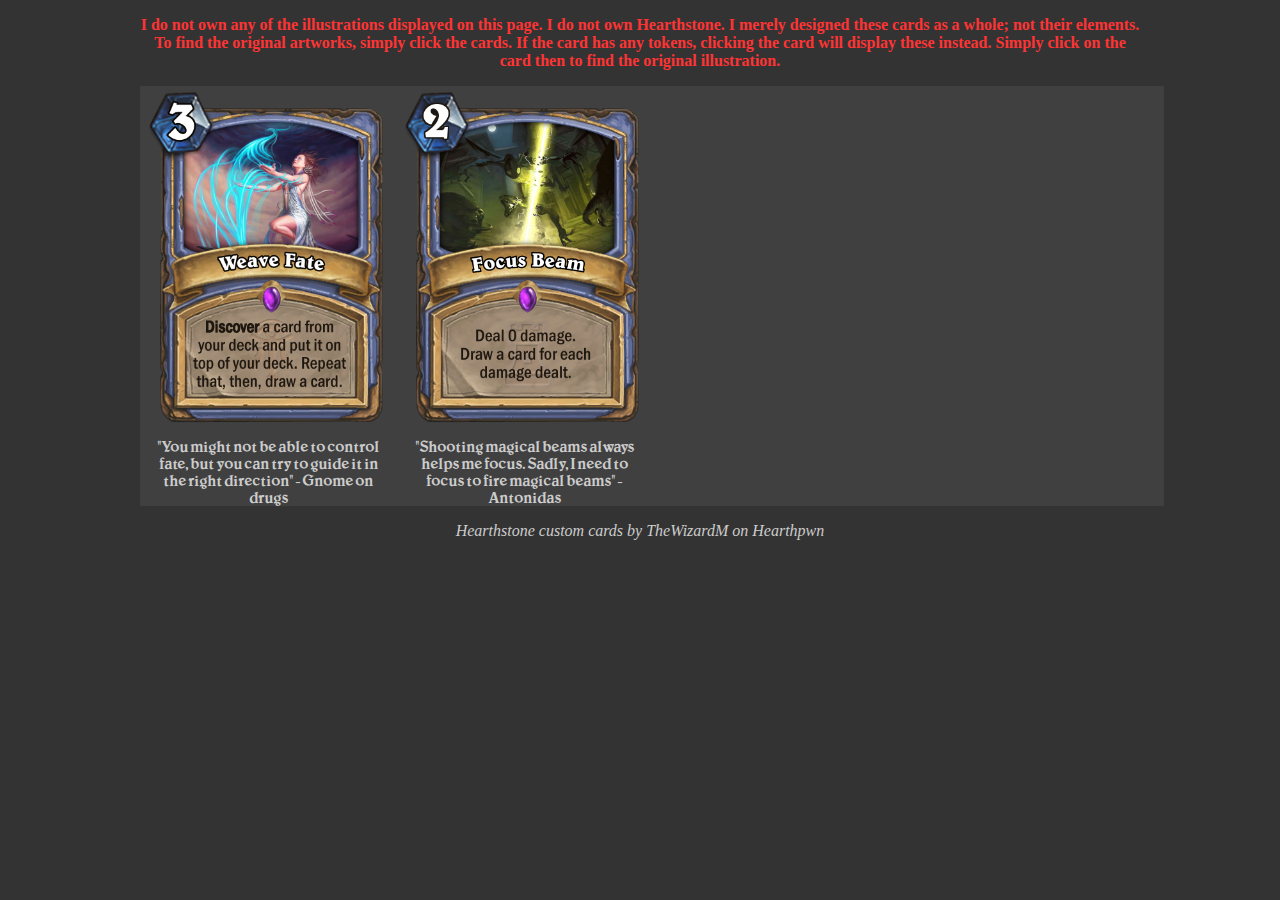
==== hearthstone.html @ 55bc4052 "initial upload" ====
<!DOCTYPE html>
<html lang="en">
	<head>
		<meta charset="UTF-8">
		<title>Custom Hearthstone cards</title>
		<link rel="stylesheet" type="text/css" href="hearthstone.css">
	</head>
	<body>
		<p style="text-align:center; color:#ff3333"><b>I do not own any of the illustrations displayed on this page. I do not own Hearthstone. I merely designed these cards as a whole; not their elements. To find the original artworks, simply click the cards. If the card has any tokens, clicking the card will display these instead. Simply click on the card then to find the original illustration.</b></p>
		<ul>
			<li>
				<a href="https://www.ericdeschamps.com/art-prints/aether-adept", target="_blank", rel = "noopener noreferrer">
					<img src="images/Weave_Fate.png" alt = "3 mana mage spell. Weave Fate; Discover a card from your deck and put it on top of your deck. Repeat that, then, draw a card.">
				</a>
				<p>"You might not be able to control fate, but you can try to guide it in the right direction" - Gnome on drugs</p>
			</li>
			<li>
				<a href="http://archive.wizards.com/global/images/mtgcom_arcana_964_pic1_en.jpg", target="_blank", rel = "noopener noreferrer">
					<img src="images/Focus_Beam.png" alt = "2 mana mage spell. Focus Beam; Deal 0 damage. Draw a card for each damage dealt.">
				</a>
				<p>"Shooting magical beams always helps me focus. Sadly, I need to focus to fire magical beams" - Antonidas</p>
			</li>
		</ul>
	<footer style="text-align:center">
		<p>Hearthstone custom cards by TheWizardM on Hearthpwn</p>
	</footer>
	</body>
</html>
---- hearthstone.css ----
@charset "UTF-8";

@font-face{
	font-family: Belwe Medium;
	src: url(fonts/OPTIBelwe-Medium.otf);	
}
ul, li{
	margin: 0;
	padding: 0;
}
ul{
	width: 1024px;
	font-size: 0px;
	background-color: #404040;
}

li{
	text-align: center;
	width: 25%;
	display: inline-grid;
	font-size: 14px;
}
li p{
	width: 95%;
	padding: 0;
	margin: 0;
	text-align: center;
	margin-left: auto;
	margin-right: auto;
	font-family: "Belwe Medium", Belwe, Helvetica;
}
li a img{
	width: 100%;
	padding: 0;
	margin: 0;
	margin-left: auto;
	margin-right: auto;
}
body{
	background-color: #333333;
	color: #cccccc;
	width: 1000px;
	margin-left: auto;
	margin-right: auto;
}
footer{
	font-style: italic;
}
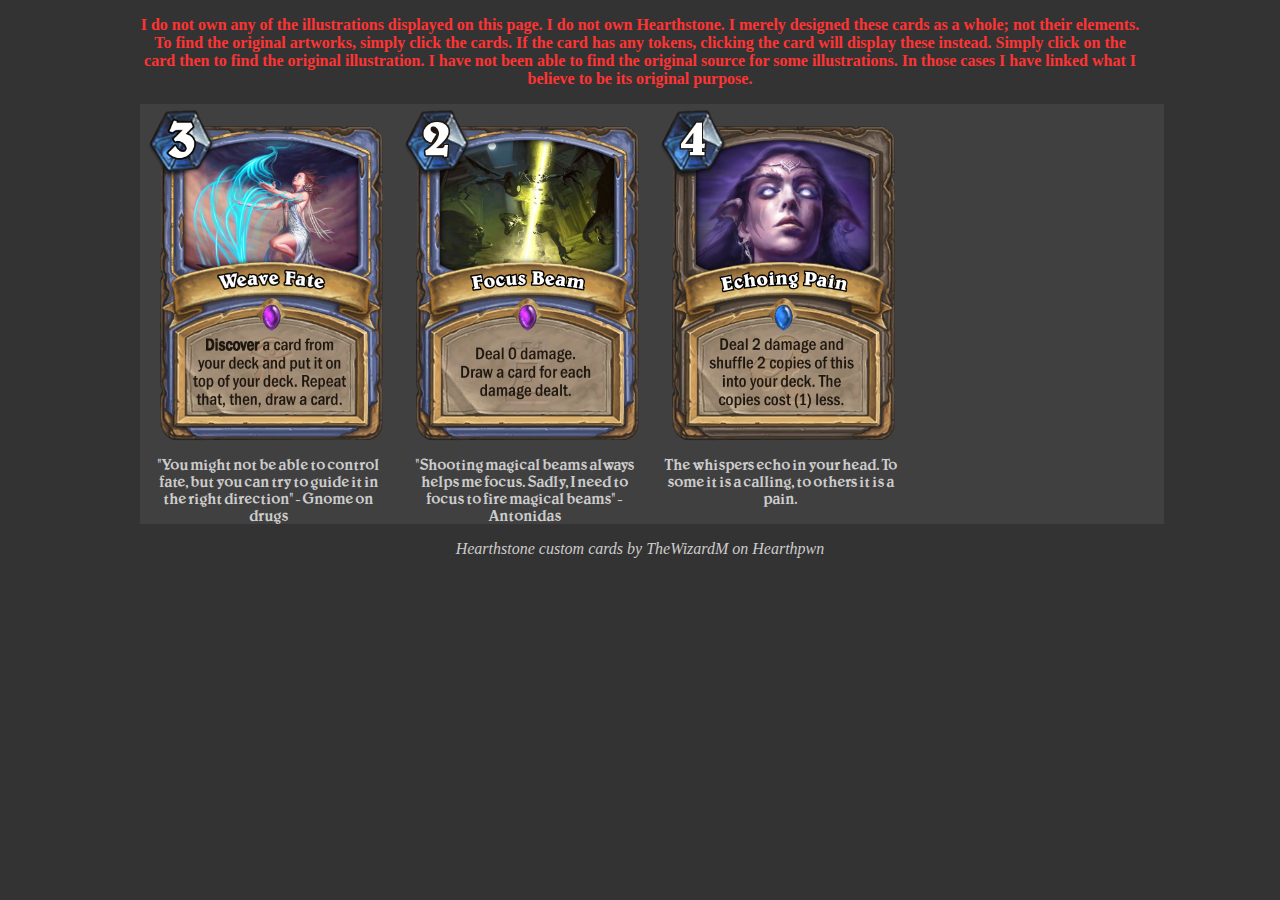
==== commit 073bfea4: "Added another card to hearthstone section." ====
--- a/hearthstone.html
+++ b/hearthstone.html
@@ -6,7 +6,7 @@
 		<link rel="stylesheet" type="text/css" href="hearthstone.css">
 	</head>
 	<body>
-		<p style="text-align:center; color:#ff3333"><b>I do not own any of the illustrations displayed on this page. I do not own Hearthstone. I merely designed these cards as a whole; not their elements. To find the original artworks, simply click the cards. If the card has any tokens, clicking the card will display these instead. Simply click on the card then to find the original illustration.</b></p>
+		<p style="text-align:center; color:#ff3333"><b>I do not own any of the illustrations displayed on this page. I do not own Hearthstone. I merely designed these cards as a whole; not their elements. To find the original artworks, simply click the cards. If the card has any tokens, clicking the card will display these instead. Simply click on the card then to find the original illustration. I have not been able to find the original source for some illustrations. In those cases I have linked what I believe to be its original purpose.</b></p>
 		<ul>
 			<li>
 				<a href="https://www.ericdeschamps.com/art-prints/aether-adept", target="_blank", rel = "noopener noreferrer">
@@ -20,6 +20,12 @@
 				</a>
 				<p>"Shooting magical beams always helps me focus. Sadly, I need to focus to fire magical beams" - Antonidas</p>
 			</li>
+			<li>
+				<a href="https://www.amazon.co.uk/WarCraft-Ancients-Warcraft-Blizzard-Legends/dp/1945683104", target="_blank", rel = "noopener noreferrer">
+					<img src="images/Echoing_Pain.png" alt = "4 mana neutral spell. Echoing Pain; Deal 2 damage and shuffle 2 copies of this into your deck. The copies cost (1) less.">
+				</a>
+				<p>The whispers echo in your head. To some it is a calling, to others it is a pain.</p>
+			</li>
 		</ul>
 	<footer style="text-align:center">
 		<p>Hearthstone custom cards by TheWizardM on Hearthpwn</p>
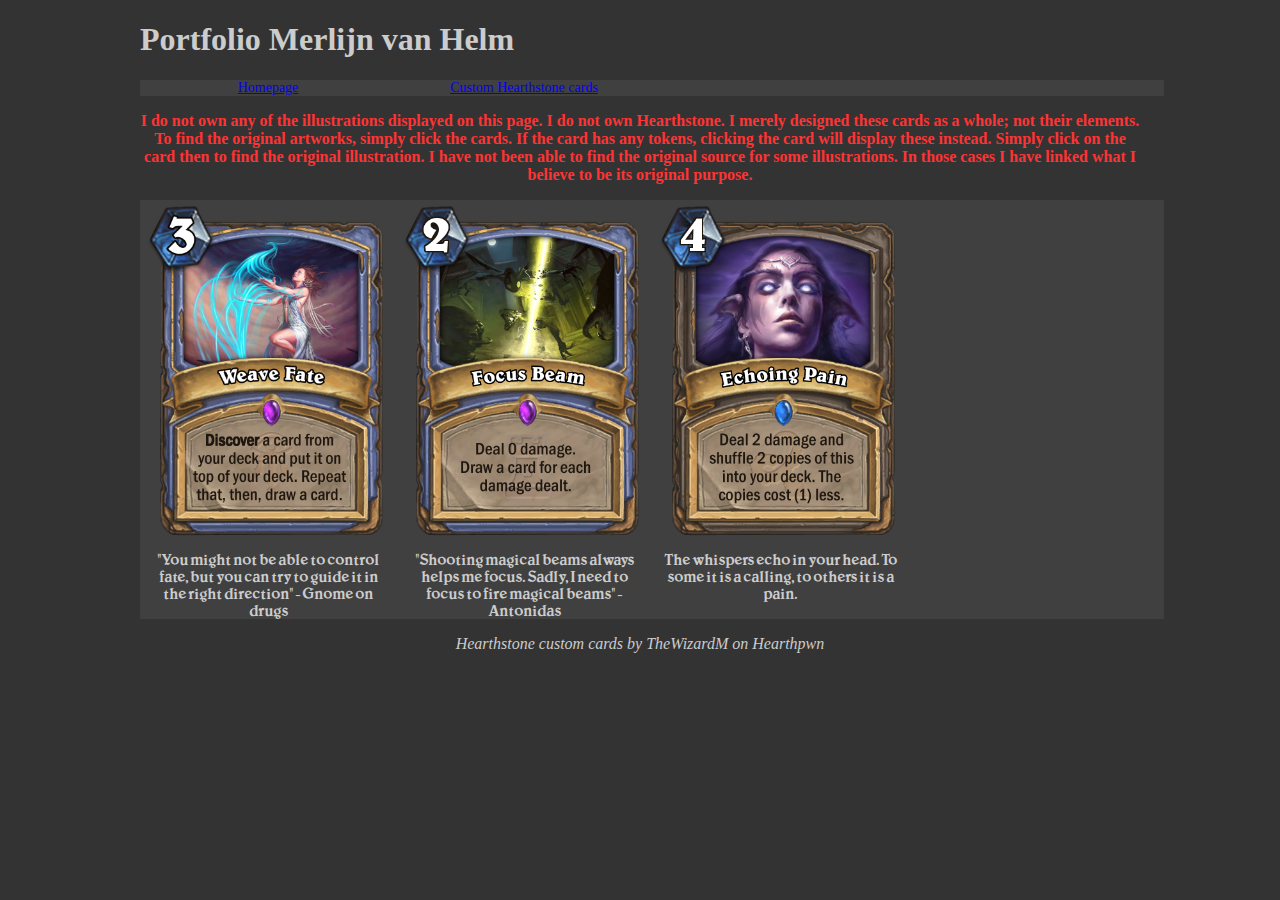
==== commit 97f4e383: "Visual update" ====
--- a/hearthstone.html
+++ b/hearthstone.html
@@ -5,30 +5,45 @@
 		<title>Custom Hearthstone cards</title>
 		<link rel="stylesheet" type="text/css" href="hearthstone.css">
 	</head>
-	<body>
-		<p style="text-align:center; color:#ff3333"><b>I do not own any of the illustrations displayed on this page. I do not own Hearthstone. I merely designed these cards as a whole; not their elements. To find the original artworks, simply click the cards. If the card has any tokens, clicking the card will display these instead. Simply click on the card then to find the original illustration. I have not been able to find the original source for some illustrations. In those cases I have linked what I believe to be its original purpose.</b></p>
+	<h1>Portfolio Merlijn van Helm</h1>
+	<nav>
 		<ul>
 			<li>
-				<a href="https://www.ericdeschamps.com/art-prints/aether-adept", target="_blank", rel = "noopener noreferrer">
-					<img src="images/Weave_Fate.png" alt = "3 mana mage spell. Weave Fate; Discover a card from your deck and put it on top of your deck. Repeat that, then, draw a card.">
-				</a>
-				<p>"You might not be able to control fate, but you can try to guide it in the right direction" - Gnome on drugs</p>
+				<a href="index.html">Homepage</a>
 			</li>
 			<li>
-				<a href="http://archive.wizards.com/global/images/mtgcom_arcana_964_pic1_en.jpg", target="_blank", rel = "noopener noreferrer">
-					<img src="images/Focus_Beam.png" alt = "2 mana mage spell. Focus Beam; Deal 0 damage. Draw a card for each damage dealt.">
-				</a>
-				<p>"Shooting magical beams always helps me focus. Sadly, I need to focus to fire magical beams" - Antonidas</p>
-			</li>
-			<li>
-				<a href="https://www.amazon.co.uk/WarCraft-Ancients-Warcraft-Blizzard-Legends/dp/1945683104", target="_blank", rel = "noopener noreferrer">
-					<img src="images/Echoing_Pain.png" alt = "4 mana neutral spell. Echoing Pain; Deal 2 damage and shuffle 2 copies of this into your deck. The copies cost (1) less.">
-				</a>
-				<p>The whispers echo in your head. To some it is a calling, to others it is a pain.</p>
+				<a href="hearthstone.html">Custom Hearthstone cards</a>
 			</li>
 		</ul>
-	<footer style="text-align:center">
-		<p>Hearthstone custom cards by TheWizardM on Hearthpwn</p>
-	</footer>
+	</nav>
+	<body>
+		<div class="container">
+			<div class="content">
+				<p style="text-align:center; color:#ff3333"><b>I do not own any of the illustrations displayed on this page. I do not own Hearthstone. I merely designed these cards as a whole; not their elements. To find the original artworks, simply click the cards. If the card has any tokens, clicking the card will display these instead. Simply click on the card then to find the original illustration. I have not been able to find the original source for some illustrations. In those cases I have linked what I believe to be its original purpose.</b></p>
+				<ul id="cards">
+					<li>
+						<a href="https://www.ericdeschamps.com/art-prints/aether-adept", target="_blank", rel = "noopener noreferrer">
+							<img src="images/Weave_Fate.png" alt = "3 mana mage spell. Weave Fate; Discover a card from your deck and put it on top of your deck. Repeat that, then, draw a card.">
+						</a>
+						<p>"You might not be able to control fate, but you can try to guide it in the right direction" - Gnome on drugs</p>
+					</li>
+					<li>
+						<a href="http://archive.wizards.com/global/images/mtgcom_arcana_964_pic1_en.jpg", target="_blank", rel = "noopener noreferrer">
+							<img src="images/Focus_Beam.png" alt = "2 mana mage spell. Focus Beam; Deal 0 damage. Draw a card for each damage dealt.">
+						</a>
+						<p>"Shooting magical beams always helps me focus. Sadly, I need to focus to fire magical beams" - Antonidas</p>
+					</li>
+					<li>
+						<a href="https://www.amazon.co.uk/WarCraft-Ancients-Warcraft-Blizzard-Legends/dp/1945683104", target="_blank", rel = "noopener noreferrer">
+							<img src="images/Echoing_Pain.png" alt = "4 mana neutral spell. Echoing Pain; Deal 2 damage and shuffle 2 copies of this into your deck. The copies cost (1) less.">
+						</a>
+						<p>The whispers echo in your head. To some it is a calling, to others it is a pain.</p>
+					</li>
+				</ul>
+				<footer style="text-align:center">
+					<p>Hearthstone custom cards by TheWizardM on Hearthpwn</p>
+				</footer>
+			</div>
+		</div>
 	</body>
 </html>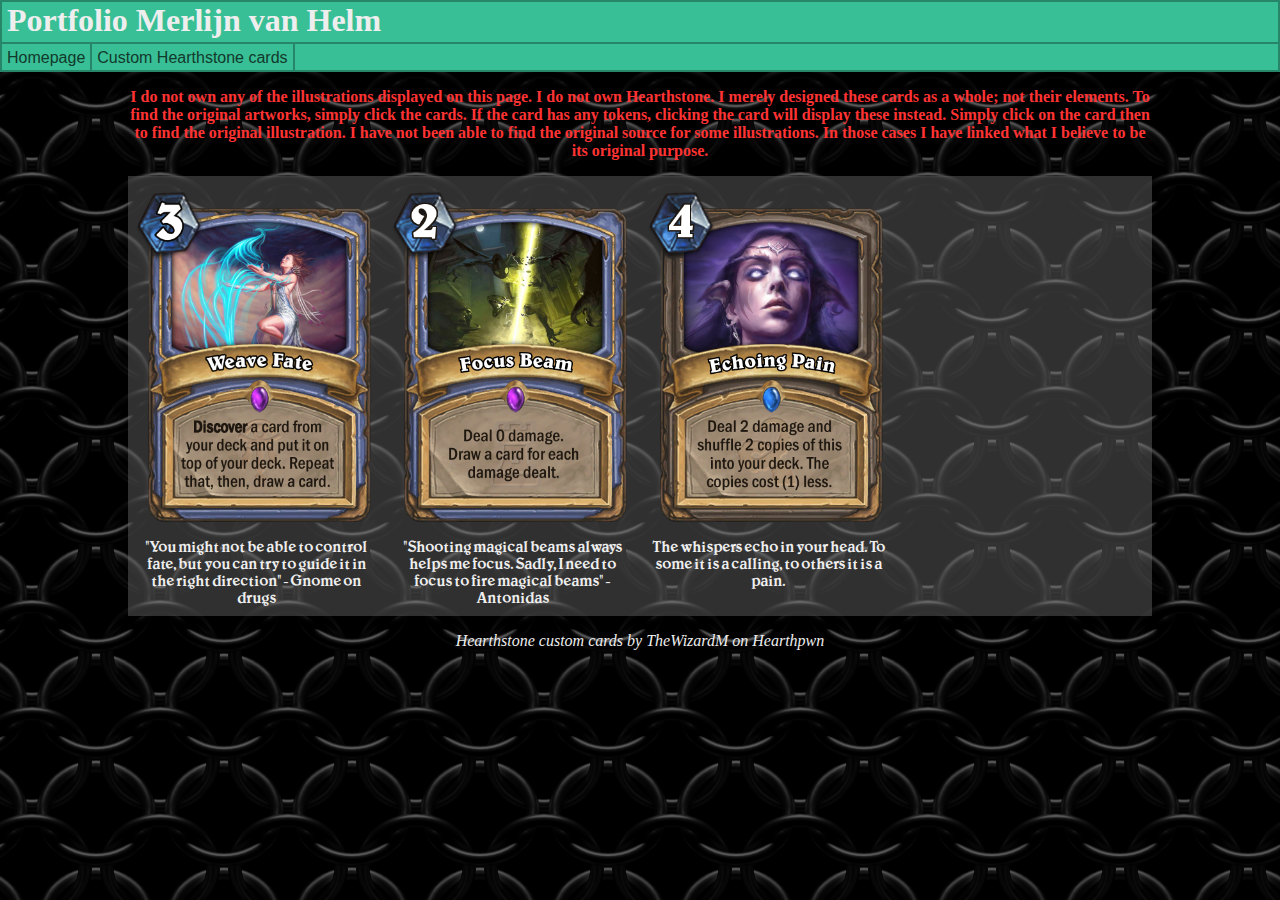
==== commit 1deab081: "changed nav" ====
--- a/hearthstone.html
+++ b/hearthstone.html
@@ -9,10 +9,10 @@
 	<nav>
 		<ul>
 			<li>
-				<a href="index.html">Homepage</a>
+				<a href="index.html"><div>Homepage</div></a>
 			</li>
 			<li>
-				<a href="hearthstone.html">Custom Hearthstone cards</a>
+				<a href="hearthstone.html"><div>Custom Hearthstone cards</div></a>
 			</li>
 		</ul>
 	</nav>
--- a/hearthstone.css
+++ b/hearthstone.css
@@ -2,23 +2,76 @@
 
 @font-face{
 	font-family: Belwe Medium;
-	src: url(fonts/OPTIBelwe-Medium.otf);	
+	src: url(fonts/OPTIBelwe-Medium.otf);
 }
-ul, li{
+ul{
+	font-size: 0px;	
+}
+ul, li, nav, a{
 	margin: 0;
 	padding: 0;
 }
-ul{
-	width: 1024px;
-	font-size: 0px;
-	background-color: #404040;
+nav{
+	width: calc(100%-4px);
+	height: 26px;
+	position: -webkit-sticky;
+	position: sticky;
+	top: 0px;
+	border-style: solid;
+	border-width: 2px;
+	border-color: #278568;
+}
+nav ul{
+	height: 100%;
+	width: 100%;
+	background-color: #39bf95;
+}
+nav li{
+	float: left;
+	display: block;
+}
+nav a{
+	height: 26px;
+	padding-left: 5px;
+	padding-right: 5px;
+	display: inline-block;
+	border-style: solid;
+	border-width: 2px;
+	border-color: #278568;
+	text-align: center;
+	margin-left: -2px;
+	margin-top: -2px;
+	text-decoration: none;
+	color: #11392c;
+	background-color: #39bf95;
+	transition: 0.5s;
+}
+nav a div{
+	display: block;
+	font-size: 16px;
+	font-family: helvetica;
+	font-style: normal;
+	margin-top: 5px;
+}
+nav a:hover{
+	color: #39bf95;
+	background-color: #278568;
 }
 
-li{
+
+ul#cards{
+	width: 1024px;
+	background-color: #404040;
+	background-color: rgba(120, 120, 120, 0.4);
+}
+
+ul#cards li{
 	text-align: center;
 	width: 25%;
 	display: inline-grid;
 	font-size: 14px;
+	margin-bottom: 10px;
+	margin-top: 10px;
 }
 li p{
 	width: 95%;
@@ -36,14 +89,48 @@
 	margin-left: auto;
 	margin-right: auto;
 }
+html{
+	width: 100%;
+	height: 100%;
+	margin: 0px;
+	padding: 0px;
+
+}
 body{
-	background-color: #333333;
-	color: #cccccc;
-	width: 1000px;
+	background-image: url(images/chain.png);
+	color: #eeeeee;	
+	margin: 0px;
+	padding: 0px;
+	width: 100%;
+	min-height: calc(100vh - 70px);
+}
+footer{
+	font-style: italic;
+	font-family: serif;
+}
+div.container{
+	width: 100vw;
+	min-height: calc(100vh - 72px);
+	background-color: black;
+	background-color: rgba(0, 0, 0, 0.5);
+	margin: 0px;
+	padding: 0px;
+	display: flex;
+}
+div.content{
+	width: 1024px;
 	margin-left: auto;
 	margin-right: auto;
 }
-footer{
-	font-style: italic;
-}
-	+h1{
+	padding: 0px;
+	padding-left: 5px;
+	margin: 0px;
+	height: 40px;
+	width: calc(100% - 9px);
+	margin-bottom: -2px;
+	background-color: #39bf95;
+	border-style: solid;
+	border-width: 2px;
+	border-color: #278568;
+}